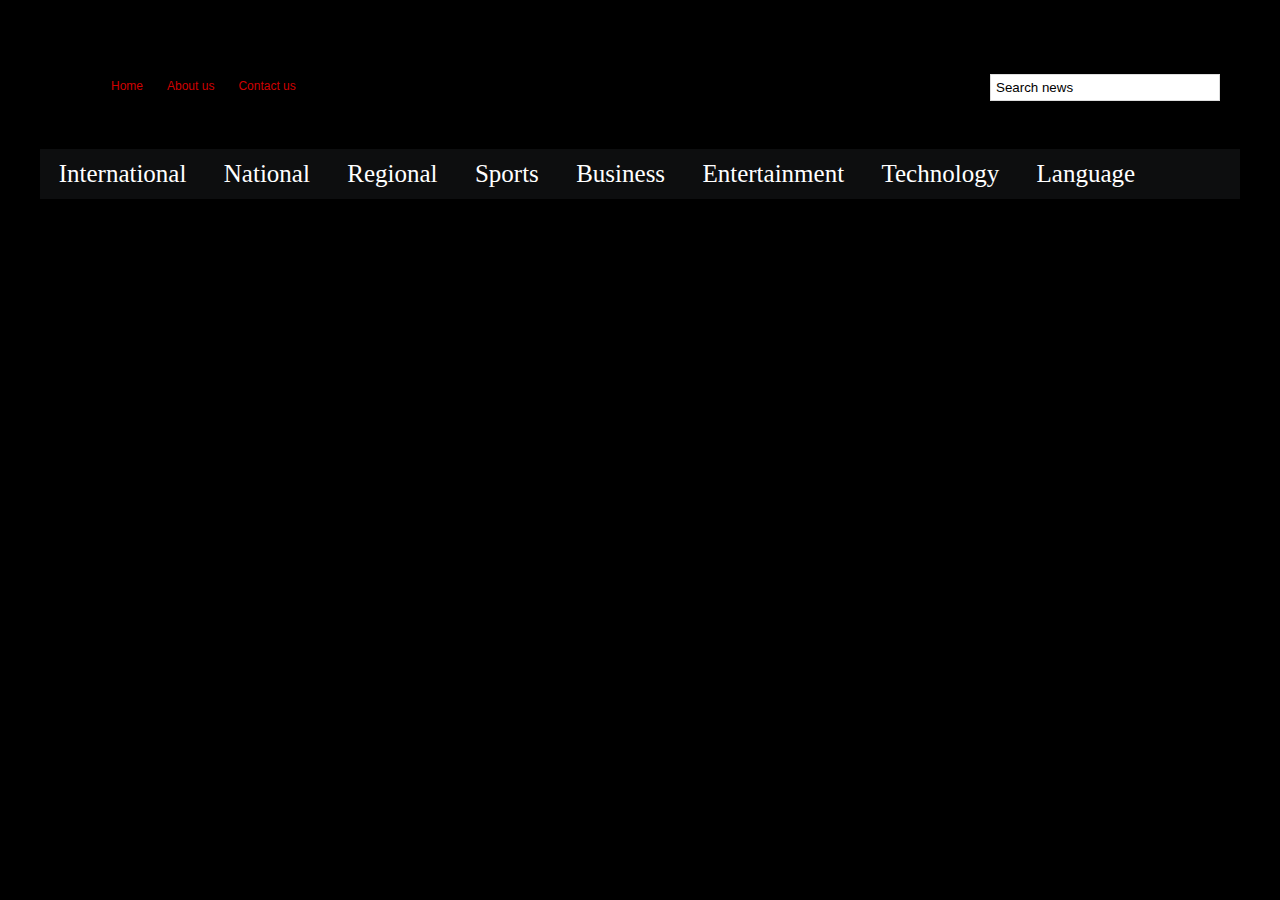
==== index.html @ 33692e72 "Update index.html" ====
<!DOCTYPE html>
<html lang="en">
<head>
    <meta charset="UTF-8">
    <meta name="viewport" content="width=device-width, initial-scale=1.0">
    <title>The News Nest</title>
<link rel="stylesheet" type="text/css" href="assets/css/style.css" media="screen" />
<link rel="stylesheet" type="text/css" href="assets/css/jquery.bxslider.css" media="screen" />
</head>
<body>
    <!--<div class="body_wrapper">-->
        <div class="center">
    <div class="header_area">
        <div class="logo floatleft"><a href="#"><img src="assets/css/images/logo.png" alt="" /></a></div>
        <div class="top_menu floatleft">
          <ul>
            <li><a href="index.html">Home</a></li>
            <li><a href="index.html">About us</a></li>
            <li><a href="#">Contact us</a></li>
          
          </ul>
        </div>
        <div class="social_plus_search floatright">
          <div class="social">
            <ul>0
              <li><a href="#" class="twitter"></a></li>
              <li><a href="#" class="facebook"></a></li>
            </ul>
          </div>
          <div class="search">
            <form action="#" method="post" id="search_form">
              <input type="text" value="Search news" id="s" />
              <input type="submit" id="searchform" value="search" />
              <input type="hidden" value="post" name="post_type" />
            </form>
          </div>
        </div>
      </div>
      <div class="main_menu_area">
        <ul id="nav">
          <li><a href="#">International</a>
            <ul>
            </ul>
          </li>
          <li><a href="#">National</a></li>
          <li><a href="#">Regional</a>
            <ul>
            </ul>
          </li>
          <li><a href="#">Sports</a></li>
          <li><a href="#">Business</a>
            <ul>
            </ul>
          </li>
          <li><a href="#">Entertainment</a></li>
          <li><a href="#">Technology</a></li>
          <li><a href="#">Language</a>
            <ul>
              <li><a href="#">Hindi</a></li>
              <li><a href="#">Assamese</a></li>
              <li><a href="#">English</a></li>
            </ul>
          </li>
        </ul>
      </div>
      <h2>.The completion of application submission, upload documents, payment of
        fees, slot booking etc., does not complete the process of issue of
        Learner\/Driving Licence or any other Service requested. The applicant has to
        compulsorily visit the concerned RTO\/RLA to finish the process of issue of
        Learner\/Driving Licence and\/or any other associated services.
        2.Applicants are requested to note that after completion of all stages
        mentioned under Applicant Stages , the applicant has to visit the concerned
        Road Transport Office on the scheduled date of appointment, along with the
        necessary documents to complete the remaining process.    
      </h1>
        <img src="assets/css/images/site_bg.png" alt="">
    </div>
</body>
</html>
---- assets/css/style.css ----
*{
    margin:0; 
    padding:0
}
body{
    font-family:Arial;
     font-size:12px;
      line-height:13px;
       background:url("images/site_bg.png") top center no-repeat fixed #000
    }
a{
    color:#000;
     text-decoration:none
    }
a:hover, a:active, a:focus{
    text-decoration:none;
     color:#000
}
input[type=text], input[type=password], textarea{
    border:1px solid #ddd;
     padding:5px
}
input[type=submit]
h1, h2, h4, h5, h6{
    font-weight:normal;
     margin:0 0 15px
}
h3{
    color:#202021;
     font-size:12px;
      font-weight:bold;
       margin-bottom:2px;
        line-height:13px
    }
h2{
    font-size:25px;
     line-height:30px
    }
img{
    max-width:100%; 
    height:auto
}

.floatleft{
    float:left
}
.floatright{
    float:right
}
.center{
    width:1200px;
     display:block;
      margin:0 auto;
       padding:20px;
        /* background:#fff; */
     transition:all 1.3s ease 0s;
      -moz-transition:all 1.3s ease 0s;
       -webkit-transition:all 1.3s ease 0s;
        -o-transition:all 1.3s ease 0s;
         -ms-transition:all 1.3s ease 0s}
div{
    overflow:hidden
}

#nav{display:block}
/* .body_wrapper{
    background:url("images/body_bg.png") repeat;
     margin-top:30px;
      margin-bottom:30px
    } */
.header_area{

}
.logo{
    margin-top:20px
}
.top_menu{
    margin-left:60px;
     margin-top:60px;
      width:330px
    }
.top_menu ul{
    list-style:
    none outside none;
    margin:0; 
    padding:0
}
.top_menu ul li{
    float:left; 
    border-right:2px solid #000
}
.top_menu ul li:last-child{
    border-right:none
}
.top_menu ul li a{
    color:#CF0000;
    display:block; 
    font-size:12px; 
    padding:0 11px; 
    line-height:12px
}
.top_menu ul li a:hover{
    text-decoration:underline
}
.social_plus_search{
    margin-bottom:20px
}
.social{
    width:250px; 
    margin:20px 0px 10px 0px
}
.social ul{
    list-style:none outside none; 
    margin:0; 
    padding:0
}
.social ul li{
    float:left; 
    margin-right:7px
}
.social ul li a{
    display:block; 
    padding:12px 13px
}
.twitter{
    background:url("images/social_icons.png") no-repeat scroll 0 0 rgba(0,0,0,0)
}
.facebook{
    background:url("images/social_icons.png") no-repeat scroll -37px 0px rgba(0,0,0,0)
}
.feed{
    background:url("images/social_icons.png") no-repeat scroll -73px 0px rgba(0,0,0,0)
}
.search{}
.search #search_form{}
.search #s{width:87%}
.search #searchform{
    background:url("images/search.png") no-repeat scroll 0 0 rgba(0,0,0,0);
     border:medium none; height:28px; 
     margin-left:-4px;
      text-indent:-99999px;
       width:13%
    }
.main_menu_area{
    overflow:visible;
     background:#0D0E0F;
      min-height:50px
    }
.main_menu_area ul{
    margin:0;
     padding:0; 
     list-style:none
    }
.main_menu_area ul li{
    float:left;
     position:relative
    }
.main_menu_area ul li a{
    color:#FFF;
     display:block;
      font-family:'bebasregular'; 
      font-size:25px;
       padding:18px 18.7px
    }
.main_menu_area ul li a:hover{
    background:#CF0000
}
#nav li ul{
    transition:all 0.3s ease 0s;
     -moz-transition:all 0.3s ease 0s; 
     -webkit-transition:all 0.3s ease 0s;
      -o-transition:all 0.3s ease 0s;
       -ms-transition:all 0.3s ease 0s
    }
/* dropdown css level one*/
.main_menu_area ul li ul
{background:none repeat scroll 0 0 #0a0a0a; 
    top:100px;
     position:absolute;
      width:200px;
       z-index:99999;
        right:-99999px
    }
.main_menu_area ul li ul li{
    float:none;
     position:relative
    }
.main_menu_area ul >li:hover >ul{
    left:0px;
     top:49px
    }
.main_menu_area ul li ul li a{
    font-family:arial;
     font-weight:bold
    }
.main_menu_area ul li ul li a:hover{}
/* dropdown css level two*/
.main_menu_area ul li ul li ul{
    background:none repeat scroll 0 0 #0D0E0F; 
    right:215px;
     position:absolute;
      width:215px;
       z-index:99999;
        right:-99999px
    }
.main_menu_area ul li ul li ul li{
    float:none
}
.main_menu_area ul li ul li:hover ul{
    left:215px !important;
     top:0px
    }
.main_menu_area ul li ul li ul li a{
    font-family:arial;
     font-weight:bold
    }


/*Mobile Layout: 320px.*/

@media only screen and (max-width: 767px){
    .center{width:290px;
         padding:5px
        }
    #nav{
        display:none
    }
    #f_menu{
        display:none
    }
    #selectnav1, #selectnav2{
        background:none repeat scroll 0 0 #000; 
        border:medium none;
         color:#FFF;
          display:block; 
          font-family:bebasregular;
           font-size:19px; 
           height:40px; 
           margin:10px auto 0;
            overflow:hidden;
             padding-top:11px;
              text-align:center;
               width:100%}
    .main_menu_area{
        min-height:45px
    }
    .logo{
        float:none;
         margin:15px auto 0px;
          width:250px
        }
    .top_menu{
        float:none;
         margin:15px auto 10px;
          width:330px
        }
    .social_plus_search{
        display:none
    }
    .slider1{
        width:195px
    }
    .slider2{
        max-height:92px;
         width:80px
        }
    .left_coloum{
        float:none;
         width:280px
        }
    .single_left_coloum{
        margin-left:3px;
         width:91px
        }
    .gallery img{
        width:129px
    }
    .single_cat_left_content{
        width:280px;
         margin-left:3px
        }
    .main_content{
        width:280px
    }
    .right_coloum{
        float:none;
         margin:0 auto; 
         width:280px}
    .sidebar{
        float:none;
         margin:0 auto
        }
    .footer_top_area{
        padding:12px 0;
         width:280px
        }
    .inner_footer_top{
        width:250px
    }
    .top_menu ul li a{
        font-size:10px;
         padding:0 10px
        }
    .single_left_coloum_wrapper{
        margin-left:-3px
    }
    .single_left_coloum_wrapper .title{
        margin-left:3px
    }
    .title{
        font-size:15px
    }
    .single_left_coloum{
        margin-left:3px
    }
    }
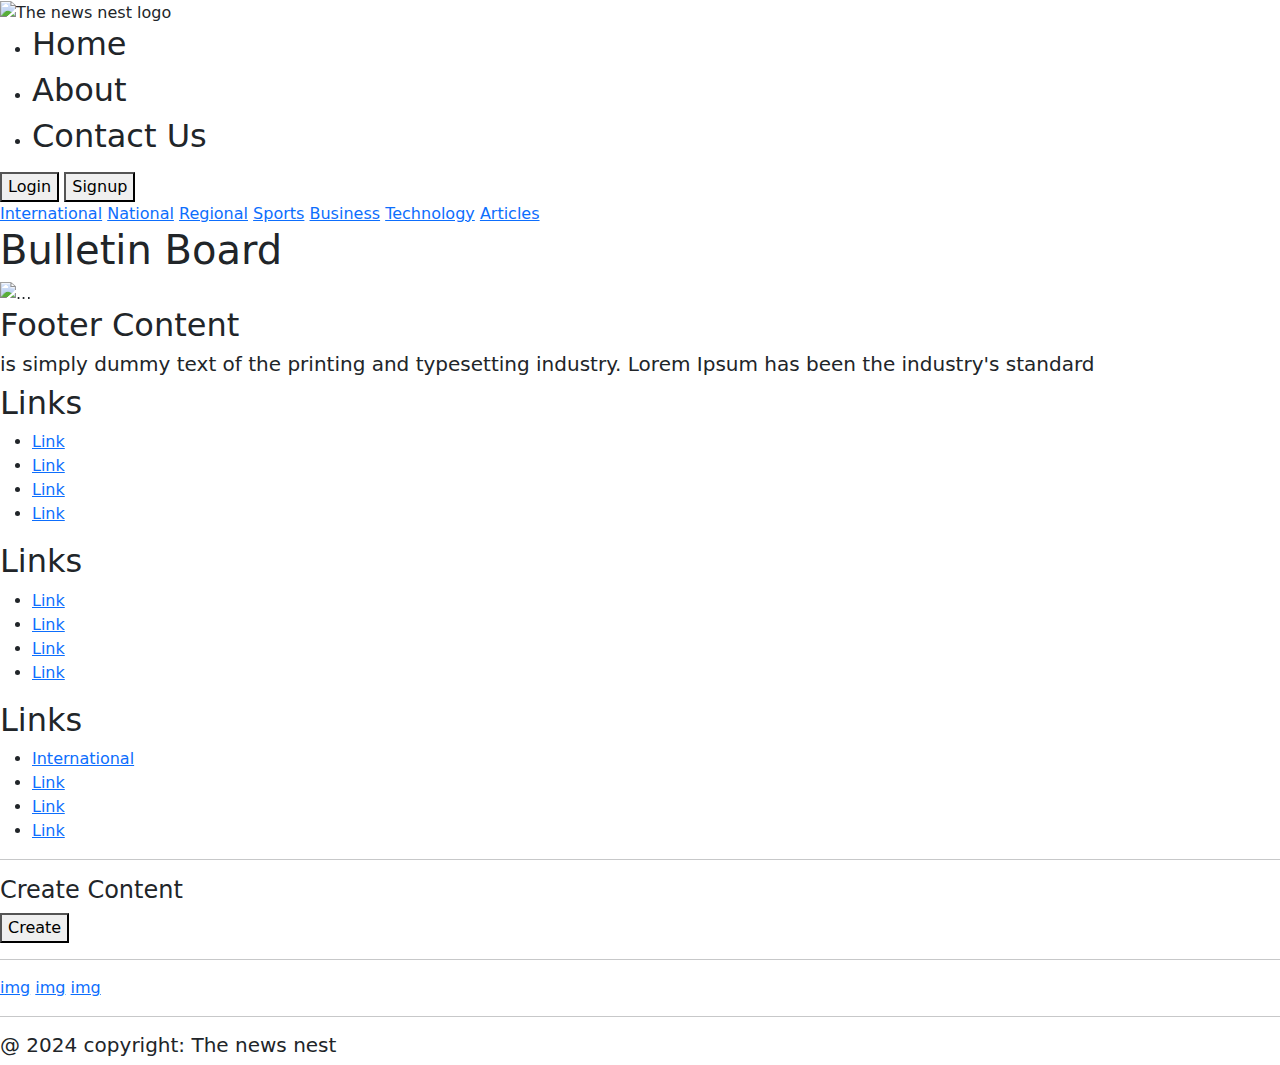
==== commit b35db404: "Update index.html" ====
--- a/index.html
+++ b/index.html
@@ -3,77 +3,160 @@
 <head>
     <meta charset="UTF-8">
     <meta name="viewport" content="width=device-width, initial-scale=1.0">
-    <title>The News Nest</title>
-<link rel="stylesheet" type="text/css" href="assets/css/style.css" media="screen" />
-<link rel="stylesheet" type="text/css" href="assets/css/jquery.bxslider.css" media="screen" />
+    <title>Header</title>
+    <link rel="stylesheet" href="style.css">
+    <link rel="stylesheet" href="mediaquery.css">
+    <link href="https://cdn.jsdelivr.net/npm/bootstrap@5.3.3/dist/css/bootstrap.min.css" rel="stylesheet" integrity="sha384-QWTKZyjpPEjISv5WaRU9OFeRpok6YctnYmDr5pNlyT2bRjXh0JMhjY6hW+ALEwIH" crossorigin="anonymous">
+    <script src="https://cdn.jsdelivr.net/npm/bootstrap@5.3.3/dist/js/bootstrap.bundle.min.js" integrity="sha384-YvpcrYf0tY3lHB60NNkmXc5s9fDVZLESaAA55NDzOxhy9GkcIdslK1eN7N6jIeHz" crossorigin="anonymous"></script>
 </head>
 <body>
-    <!--<div class="body_wrapper">-->
-        <div class="center">
-    <div class="header_area">
-        <div class="logo floatleft"><a href="#"><img src="assets/css/images/logo.png" alt="" /></a></div>
-        <div class="top_menu floatleft">
-          <ul>
-            <li><a href="index.html">Home</a></li>
-            <li><a href="index.html">About us</a></li>
-            <li><a href="#">Contact us</a></li>
-          
-          </ul>
+    <div class="newspaper">
+
+        <!-- Navigation Bar -->
+
+        <!-- sub Navigation Bar -->
+
+        <div class="msub-navbar">
+            <div class="mlogo">
+                <img src="image/logo.png" alt="The news nest logo" >
+            </div>
+            <div class="msubmenu hide" >
+                <ul>
+                    <li class="" ><h2>Home</h2></li>
+                    <li class="" ><h2>About</h2></li>
+                    <li class="" ><h2>Contact Us</h2></li>
+                </ul>
+            </div>
+            <div class="">
+                <button class="maccount hide">Login</button>
+                <button class="maccount hide">Signup</button>
+                <a href="" class="nav-toggle" id="nav-toggle">
+                    <img src="image/menu.png" alt="">
+                </a>
+            </div>
+            <!-- <div>
+                
+            </div> -->
         </div>
-        <div class="social_plus_search floatright">
-          <div class="social">
-            <ul>0
-              <li><a href="#" class="twitter"></a></li>
-              <li><a href="#" class="facebook"></a></li>
-            </ul>
-          </div>
-          <div class="search">
-            <form action="#" method="post" id="search_form">
-              <input type="text" value="Search news" id="s" />
-              <input type="submit" id="searchform" value="search" />
-              <input type="hidden" value="post" name="post_type" />
-            </form>
-          </div>
+
+        <!-- Main Navigation Bar -->
+
+        <div class="mnavbar" id="nav-links">
+                <a href="#">International</a>
+                <a href="#">National</a>
+                <a href="#">Regional</a>
+                <a href="#">Sports</a>
+                <a href="#">Business</a>
+                <a href="#">Technology</a>
+                <a href="#">Articles</a>
+
         </div>
-      </div>
-      <div class="main_menu_area">
-        <ul id="nav">
-          <li><a href="#">International</a>
-            <ul>
-            </ul>
-          </li>
-          <li><a href="#">National</a></li>
-          <li><a href="#">Regional</a>
-            <ul>
-            </ul>
-          </li>
-          <li><a href="#">Sports</a></li>
-          <li><a href="#">Business</a>
-            <ul>
-            </ul>
-          </li>
-          <li><a href="#">Entertainment</a></li>
-          <li><a href="#">Technology</a></li>
-          <li><a href="#">Language</a>
-            <ul>
-              <li><a href="#">Hindi</a></li>
-              <li><a href="#">Assamese</a></li>
-              <li><a href="#">English</a></li>
-            </ul>
-          </li>
-        </ul>
-      </div>
-      <h2>.The completion of application submission, upload documents, payment of
-        fees, slot booking etc., does not complete the process of issue of
-        Learner\/Driving Licence or any other Service requested. The applicant has to
-        compulsorily visit the concerned RTO\/RLA to finish the process of issue of
-        Learner\/Driving Licence and\/or any other associated services.
-        2.Applicants are requested to note that after completion of all stages
-        mentioned under Applicant Stages , the applicant has to visit the concerned
-        Road Transport Office on the scheduled date of appointment, along with the
-        necessary documents to complete the remaining process.    
-      </h1>
-        <img src="assets/css/images/site_bg.png" alt="">
+
+
+        <!-- Body Section -->
+
+
+        <!-- Bulletin Board -->
+        
+        <div class="bulletin_board">
+            <h1>Bulletin Board</h1>
+            <div id="carouselExampleSlidesOnly" class="carousel slide" data-bs-ride="carousel">
+                <div class="carousel-inner">
+                  <div class="carousel-item active">
+                    <img src="image/site_bg.png" class="d-block w-100 " alt="...">
+                  </div>
+                  <div class="carousel-item">
+                    <img src="image/site_bg.png" class="d-block w-100 " alt="...">
+                  </div>
+                  <div class="carousel-item">
+                    <img src="image/site_bg.png" class="d-block w-100 " alt="...">
+                  </div>
+                </div>
+            </div>
+        </div>
+        <!-- Footer -->
+
+        <div class="mfooter">
+            <div class="sub-footer1">
+                <div class="footer_item footer_article">
+                    <h2>Footer Content</h2>
+                    <h5> is simply dummy text of the printing and typesetting industry. 
+                        Lorem Ipsum has been the industry's standard  </h5>
+                </div>
+                <div class="footer_item">
+                    <h2>Links</h2>
+                    <ul>
+                        <li><a href="">Link</a></li>
+                        <li><a href="">Link</a></li>
+                        <li><a href="">Link</a></li>
+                        <li><a href="">Link</a></li>
+                    </ul>
+                </div>
+                <div class="footer_item">
+                    <h2>Links</h2>
+                    <ul>
+                        <li><a href="">Link</a></li>
+                        <li><a href="">Link</a></li>
+                        <li><a href="">Link</a></li>
+                        <li><a href="">Link</a></li>
+                    </ul>
+                </div>
+                <div class="footer_item">
+                    <h2>Links</h2>
+                    <ul>
+                        <li><a href="">International</a></li>
+                        <li><a href="">Link</a></li>
+                        <li><a href="">Link</a></li>
+                        <li><a href="">Link</a></li>
+                    </ul>
+                </div>
+                <!-- <div class="footer_item">
+                    <h2>Links</h2>
+                    <ul>
+                        <li><a href="">Link</a></li>
+                        <li><a href="">Link</a></li>
+                        <li><a href="">Link</a></li>
+                        <li><a href="">Link</a></li>
+                    </ul>
+                </div> -->
+            </div>
+            <hr>
+
+            <div class="sub-footer2">
+                <h4>Create Content</h4>
+                <button>Create</button>
+            </div>
+
+             <hr>
+
+        <div class="sub-footer3"> 
+                    <a href=""><img src="" alt="">img</a>
+                    <a href=""><img src="" alt="">img</a>
+                    <a href=""><img src="" alt="">img</a>
+
+        </div>
+
+        <hr>
+        <div class="sub-footer4">
+            <h5>@ 2024 copyright: The news nest</h5>
+        </div>
+            
+        </div>
+
+        
+
     </div>
+    
+
+    <script>
+        const toggleButton = document.getElementById('nav-toggle');
+        const navLinks = document.getElementById('nav-links');
+
+        toggleButton.addEventListener('click', () => {
+            navLinks.classList.toggle('active');
+        })
+    </script>
+
+
 </body>
 </html>
